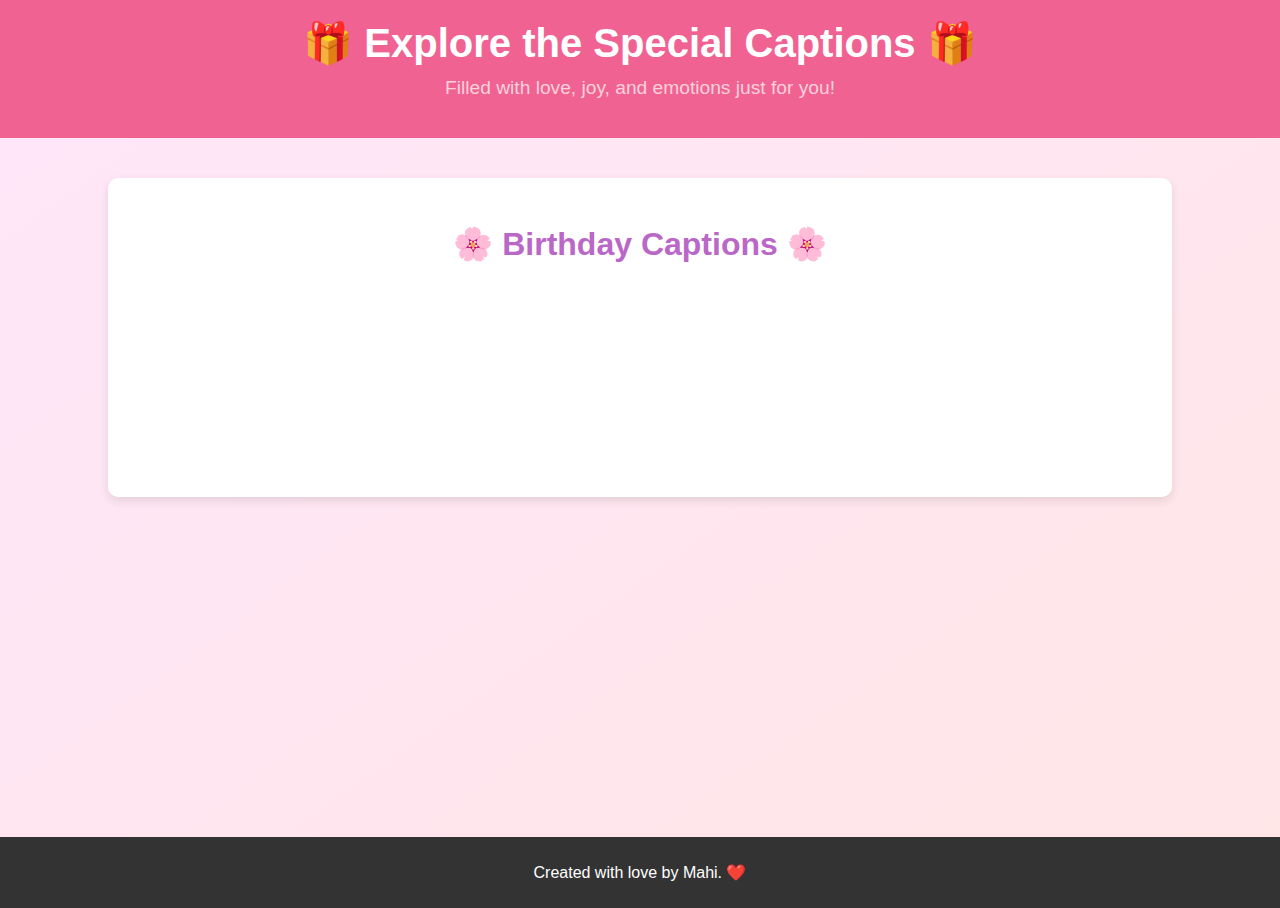
==== page2.html @ c2de1ef8 "page2.html" ====
<!DOCTYPE html>
<html lang="en">
<head>
    <meta charset="UTF-8">
    <meta name="viewport" content="width=device-width, initial-scale=1.0">
    <title>Discover More</title>
    <style>
        /* Global Styles */
        body {
            font-family: 'Poppins', sans-serif;
            margin: 0;
            padding: 0;
            background: linear-gradient(to bottom right, #ffe6fa, #ffe6e6); /* Soft pink & peach */
            text-align: center;
            color: #333;
            overflow-x: hidden;
        }

        header {
            padding: 20px;
            background: #f06292; /* Light pink shade */
            color: white;
        }

        header h1 {
            font-size: 2.5rem;
            margin: 0;
            animation: fadeIn 2s ease-in-out;
        }

        header p {
            margin-top: 10px;
            font-size: 1.2rem;
            color: #ffd1dc; /* Soft peach tone */
        }

        /* Captions Section */
        .captions-container {
            margin: 40px auto;
            padding: 20px;
            background: white;
            border-radius: 10px;
            width: 80%;
            box-shadow: 0 4px 10px rgba(0, 0, 0, 0.1);
            animation: slideIn 2s ease-in-out;
            opacity: 0; /* Initially hidden */
        }

        .captions-container h2 {
            color: #ba68c8; /* Light purple */
            font-size: 2rem;
            margin-bottom: 20px;
        }

        .captions p {
            margin: 10px 0;
            font-size: 1.2rem;
            color: #444;
            line-height: 1.5;
            font-style: italic;
            opacity: 0; /* Initially hidden */
        }

        /* Love Message Section */
        .love-message {
            margin: 40px auto;
            padding: 30px;
            background: #ffe4e1; /* Soft rose */
            border-radius: 10px;
            width: 80%;
            box-shadow: 0 4px 10px rgba(0, 0, 0, 0.1);
            opacity: 0; /* Initially hidden */
        }

        .love-message h2 {
            color: #e91e63; /* Deep pink */
            font-size: 2rem;
            margin-bottom: 20px;
        }

        .love-message p {
            font-size: 1.4rem;
            color: #333;
            font-weight: bold;
            line-height: 1.8;
            text-align: center;
        }

        /* Footer */
        footer {
            margin-top: 50px;
            padding: 10px;
            background: #333;
            color: white;
            font-size: 1rem;
        }

        /* Animations */
        @keyframes fadeIn {
            from { opacity: 0; }
            to { opacity: 1; }
        }

        @keyframes slideIn {
            from { transform: translateY(50px); opacity: 0; }
            to { transform: translateY(0); opacity: 1; }
        }

        @keyframes zoomIn {
            from { transform: scale(0.8); opacity: 0; }
            to { transform: scale(1); opacity: 1; }
        }
    </style>
</head>
<body>
    <header>
        <h1 class="animated-header">🎁 Explore the Special Captions 🎁</h1>
        <p>Filled with love, joy, and emotions just for you!</p>
    </header>

    <!-- Birthday Captions Section -->
    <section class="captions-container">
        <h2>🌸 Birthday Captions 🌸</h2>
        <div class="captions">
            <p>"Count your life by smiles, not tears. Count your age by friends, not years. Happy Birthday!"</p>
            <p>"On this day, a queen was born. Shine bright and stay blessed! 🌟"</p>
            <p>"Today is the start of another amazing year of life for you. Celebrate it with love and laughter! 🎉"</p>
            <p>"Wishing you endless happiness, love, and blessings on your special day. You deserve it all! 💕"</p>
            <p>"Every moment with you is special, and today is even more special because it’s your day!🎂 "</p>
        </div>
    </section>

    <!-- Love Message Section -->
    <section class="love-message">
        <h2>💖 A Special Note 💖</h2>
        <p>
            "I love you more than words can express. Please never leave me and always stay by my side. 
            I pray to Allah that I can stay with you till my last breath. Inshallah."
        </p>
    </section>

    <footer>
        <p>Created with love by Mahi. ❤️</p>
    </footer>

    <script>
        // Show Captions Section with Animation
        document.addEventListener("DOMContentLoaded", () => {
            const captionsContainer = document.querySelector('.captions-container');
            const captions = document.querySelectorAll('.captions p');
            const loveMessage = document.querySelector('.love-message');

            // Fade in captions section
            setTimeout(() => {
                captionsContainer.style.opacity = '1';
                captionsContainer.style.transition = 'opacity 2s ease-in-out';
            }, 500);

            // Show each caption one by one
            captions.forEach((caption, index) => {
                setTimeout(() => {
                    caption.style.opacity = '1';
                    caption.style.transition = 'opacity 1s ease-in-out';
                }, 1000 + index * 500);
            });

            // Fade in love message section
            setTimeout(() => {
                loveMessage.style.opacity = '1';
                loveMessage.style.transition = 'opacity 2s ease-in-out';
            }, 3000);
        });
    </script>
</body>
</html>
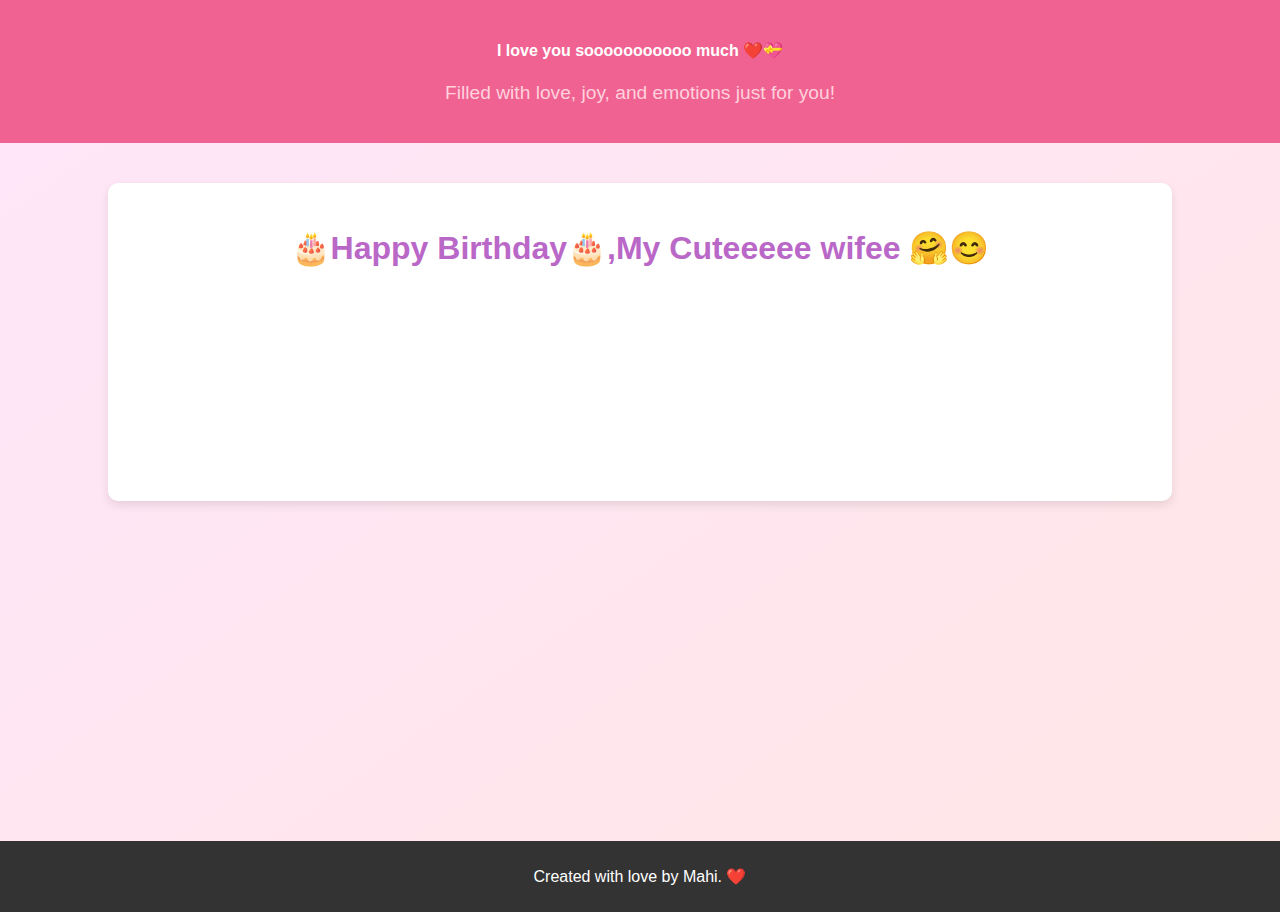
==== commit ec4888ce: "page2.html" ====
--- a/page2.html
+++ b/page2.html
@@ -114,13 +114,13 @@
 </head>
 <body>
     <header>
-        <h1 class="animated-header">🎁 Explore the Special Captions 🎁</h1>
+        <h4 class="animated-header">I love you sooooooooooo much ❤️💝  </h4>
         <p>Filled with love, joy, and emotions just for you!</p>
     </header>
 
     <!-- Birthday Captions Section -->
     <section class="captions-container">
-        <h2>🌸 Birthday Captions 🌸</h2>
+        <h2> 🎂Happy Birthday🎂,My Cuteeeee wifee 🤗😊</h2>
         <div class="captions">
             <p>"Count your life by smiles, not tears. Count your age by friends, not years. Happy Birthday!"</p>
             <p>"On this day, a queen was born. Shine bright and stay blessed! 🌟"</p>
@@ -135,7 +135,7 @@
         <h2>💖 A Special Note 💖</h2>
         <p>
             "I love you more than words can express. Please never leave me and always stay by my side. 
-            I pray to Allah that I can stay with you till my last breath. Inshallah."
+            I pray to Allah that I can stay with you till my last breath. In-sha-allah."
         </p>
     </section>
 
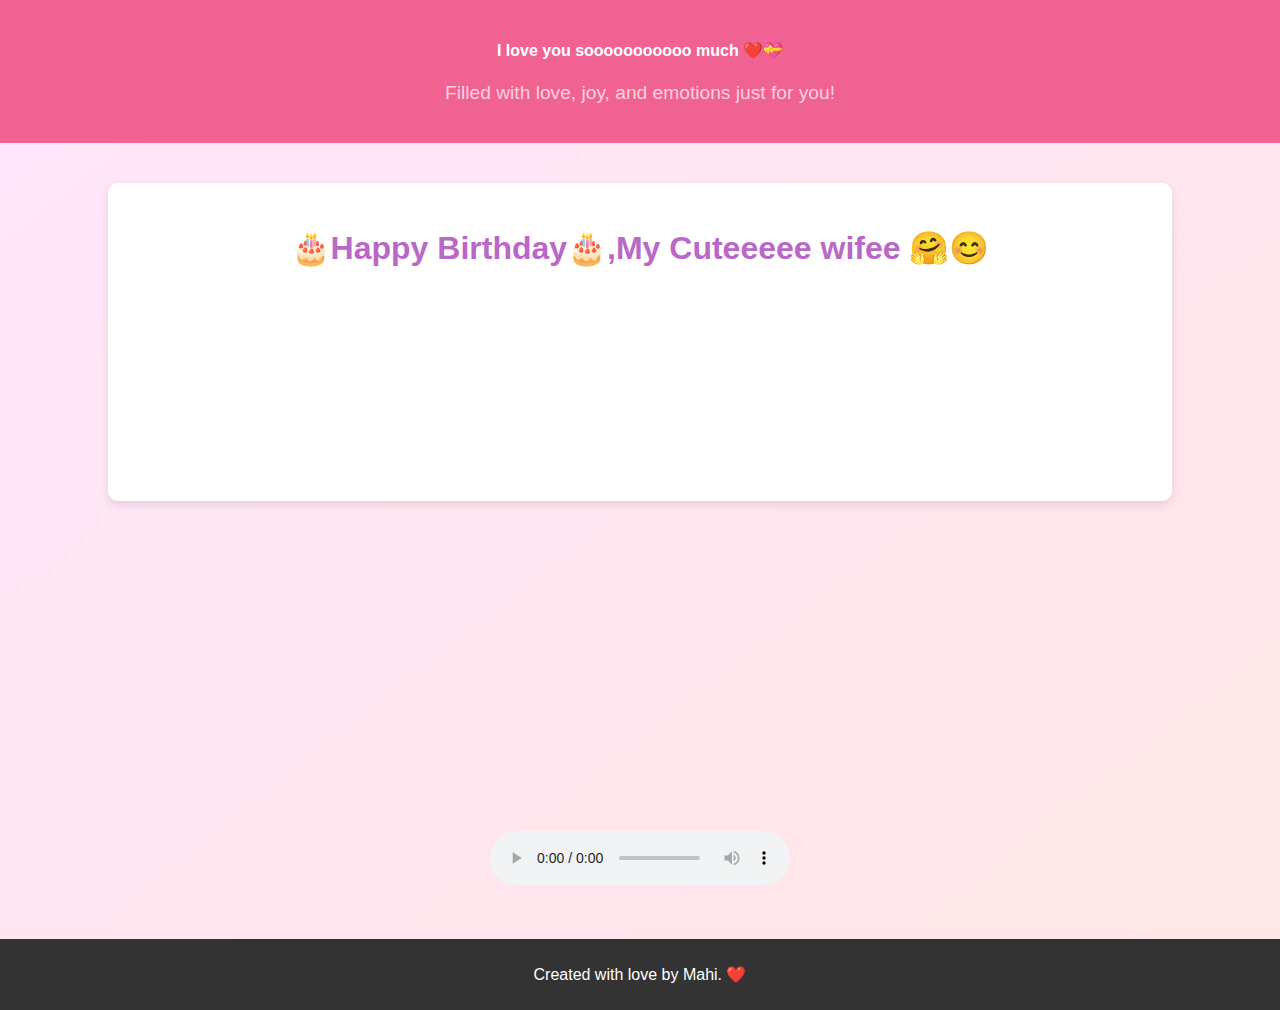
==== commit 5a6d3d2b: "page2.html" ====
--- a/page2.html
+++ b/page2.html
@@ -138,6 +138,9 @@
             I pray to Allah that I can stay with you till my last breath. In-sha-allah."
         </p>
     </section>
+<audio controls>
+        <source src="birthday.mp4"type="audio">
+</audio>
 
     <footer>
         <p>Created with love by Mahi. ❤️</p>
